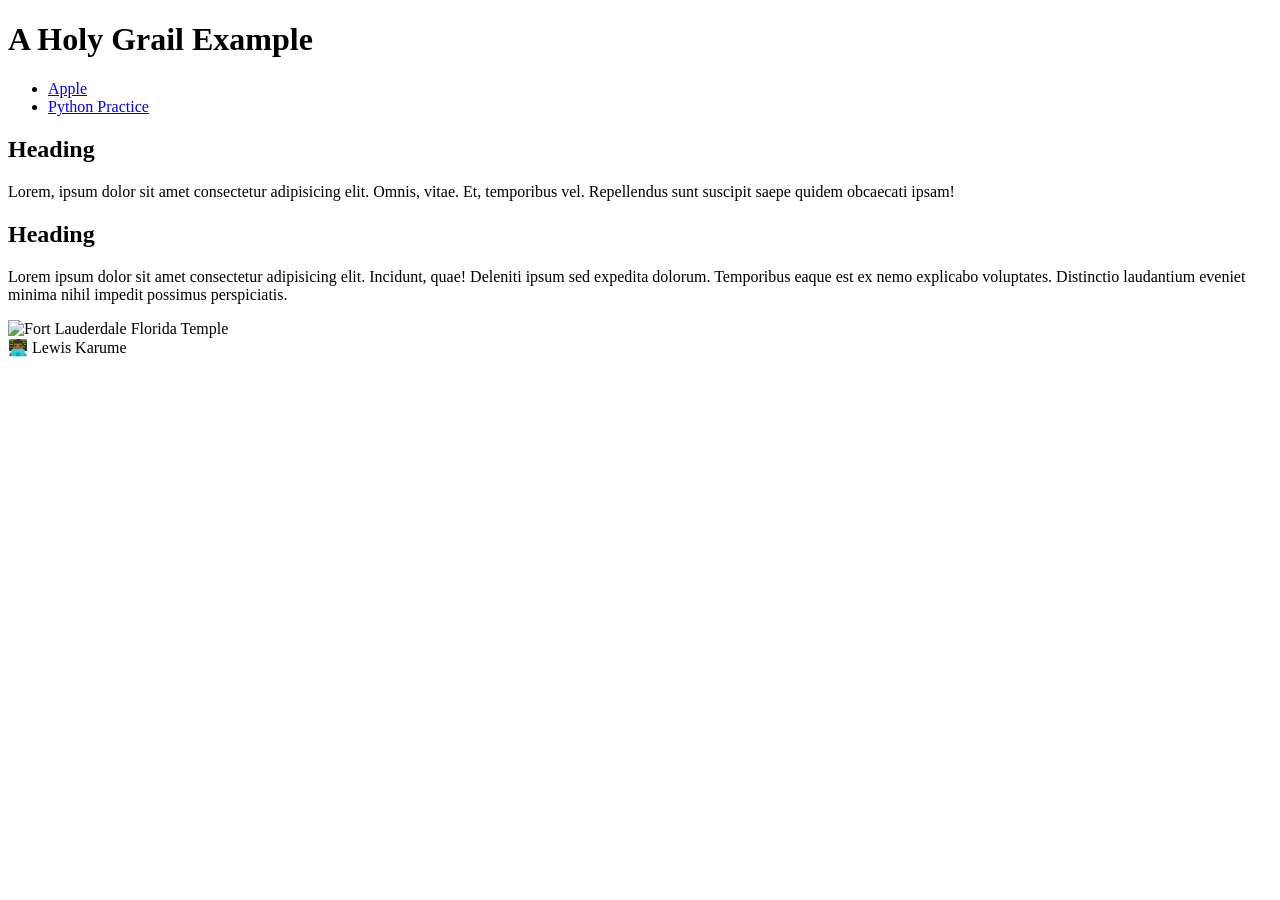
==== Week02/holygrail.html @ 75ea4593 "commit" ====
<!DOCTYPE html>
<html lang="en-US">

<head>
    <meta charset="utf-8">
    <meta name="viewport" content="width=device-width, initial-scale=1">
    <title>Lewis Karume | Holy Grail Layout Example</title>
    <meta name="description" content="A common layout on the web called the 'Holy Grail'">
    <meta name="author" content="Lewis Karume">
</head>

<body>
    <header>
        <h1>A Holy Grail Example</h1>
    </header>
    <nav>
        <ul>
            <li><a href="https://www.apple.com">Apple</a></li>
            <li><a href="https://www.w3schools.com/python/python_intro.asp">Python Practice</a></li>
        </ul>
    </nav>
    <main>
        <section>
            <h2>Heading</h2>
            <p>Lorem, ipsum dolor sit amet consectetur adipisicing elit. Omnis, vitae. Et, temporibus vel. Repellendus
                sunt suscipit saepe quidem obcaecati ipsam!</p>
        </section>
        <section>
            <h2>Heading</h2>
            <p>Lorem ipsum dolor sit amet consectetur adipisicing elit. Incidunt, quae! Deleniti ipsum sed expedita
                dolorum. Temporibus eaque est ex nemo explicabo voluptates. Distinctio laudantium eveniet minima nihil
                impedit possimus perspiciatis.</p>
        </section>
    </main>
    <aside>
        <img src="https://content.churchofjesuschrist.org/templesldsorg/bc/Temples/photo-galleries/fort-lauderdale-florida/1200x1920/fort-lauderdale-florida-temple-reflection-1220592-wallpaper.jpg"
            alt="Fort Lauderdale Florida Temple" width="200">
    </aside>
    <footer>
        👨🏾‍💻 Lewis Karume
    </footer>
</body>

</html>
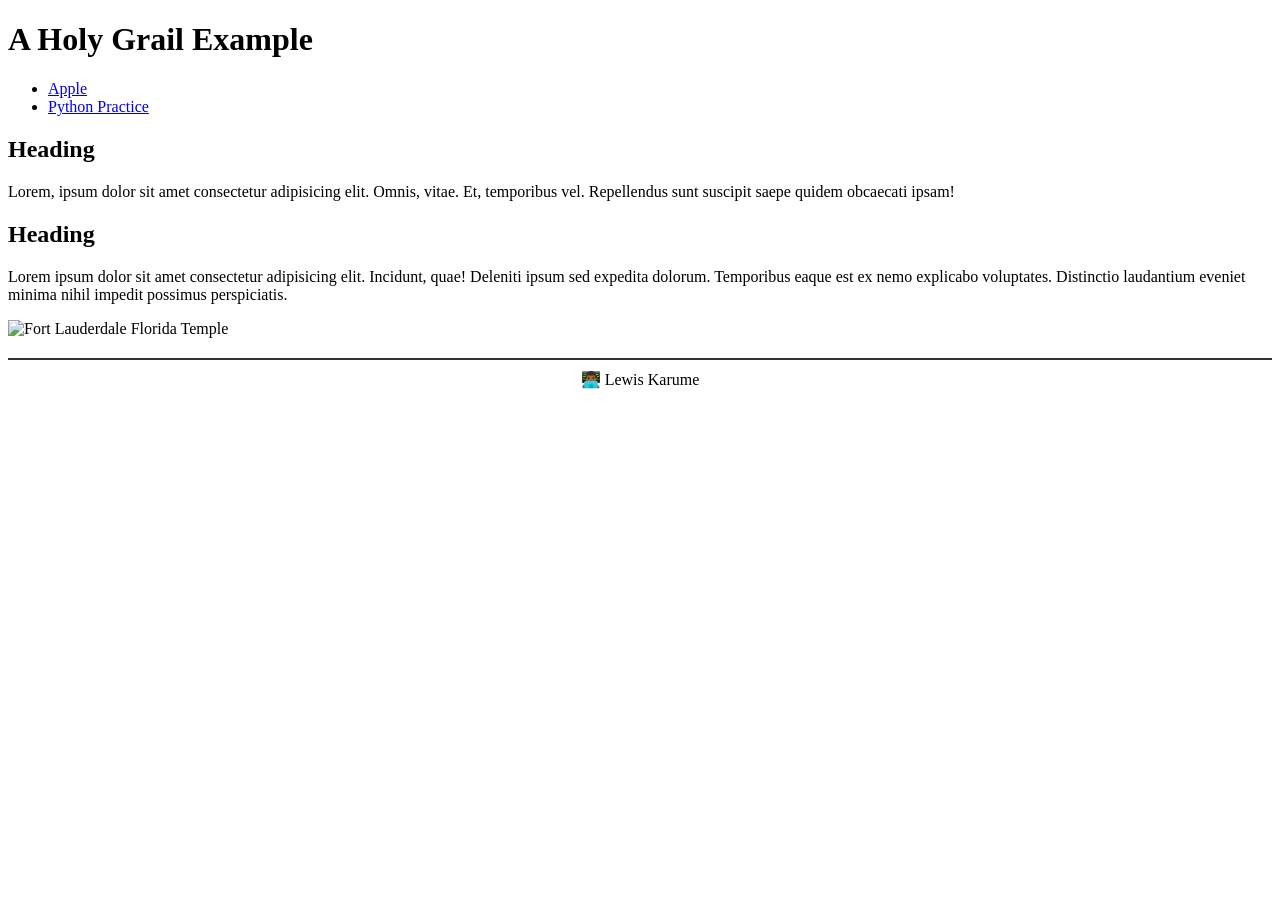
==== commit 913a5378: "added footer style to holygrail.html" ====
--- a/Week02/holygrail.html
+++ b/Week02/holygrail.html
@@ -7,6 +7,14 @@
     <title>Lewis Karume | Holy Grail Layout Example</title>
     <meta name="description" content="A common layout on the web called the 'Holy Grail'">
     <meta name="author" content="Lewis Karume">
+    <style>
+        footer {
+            margin-top: 20px;
+            border-top: 2px solid #333;
+            text-align: center;
+            padding: 10px;
+        }
+    </style>
 </head>
 
 <body>
